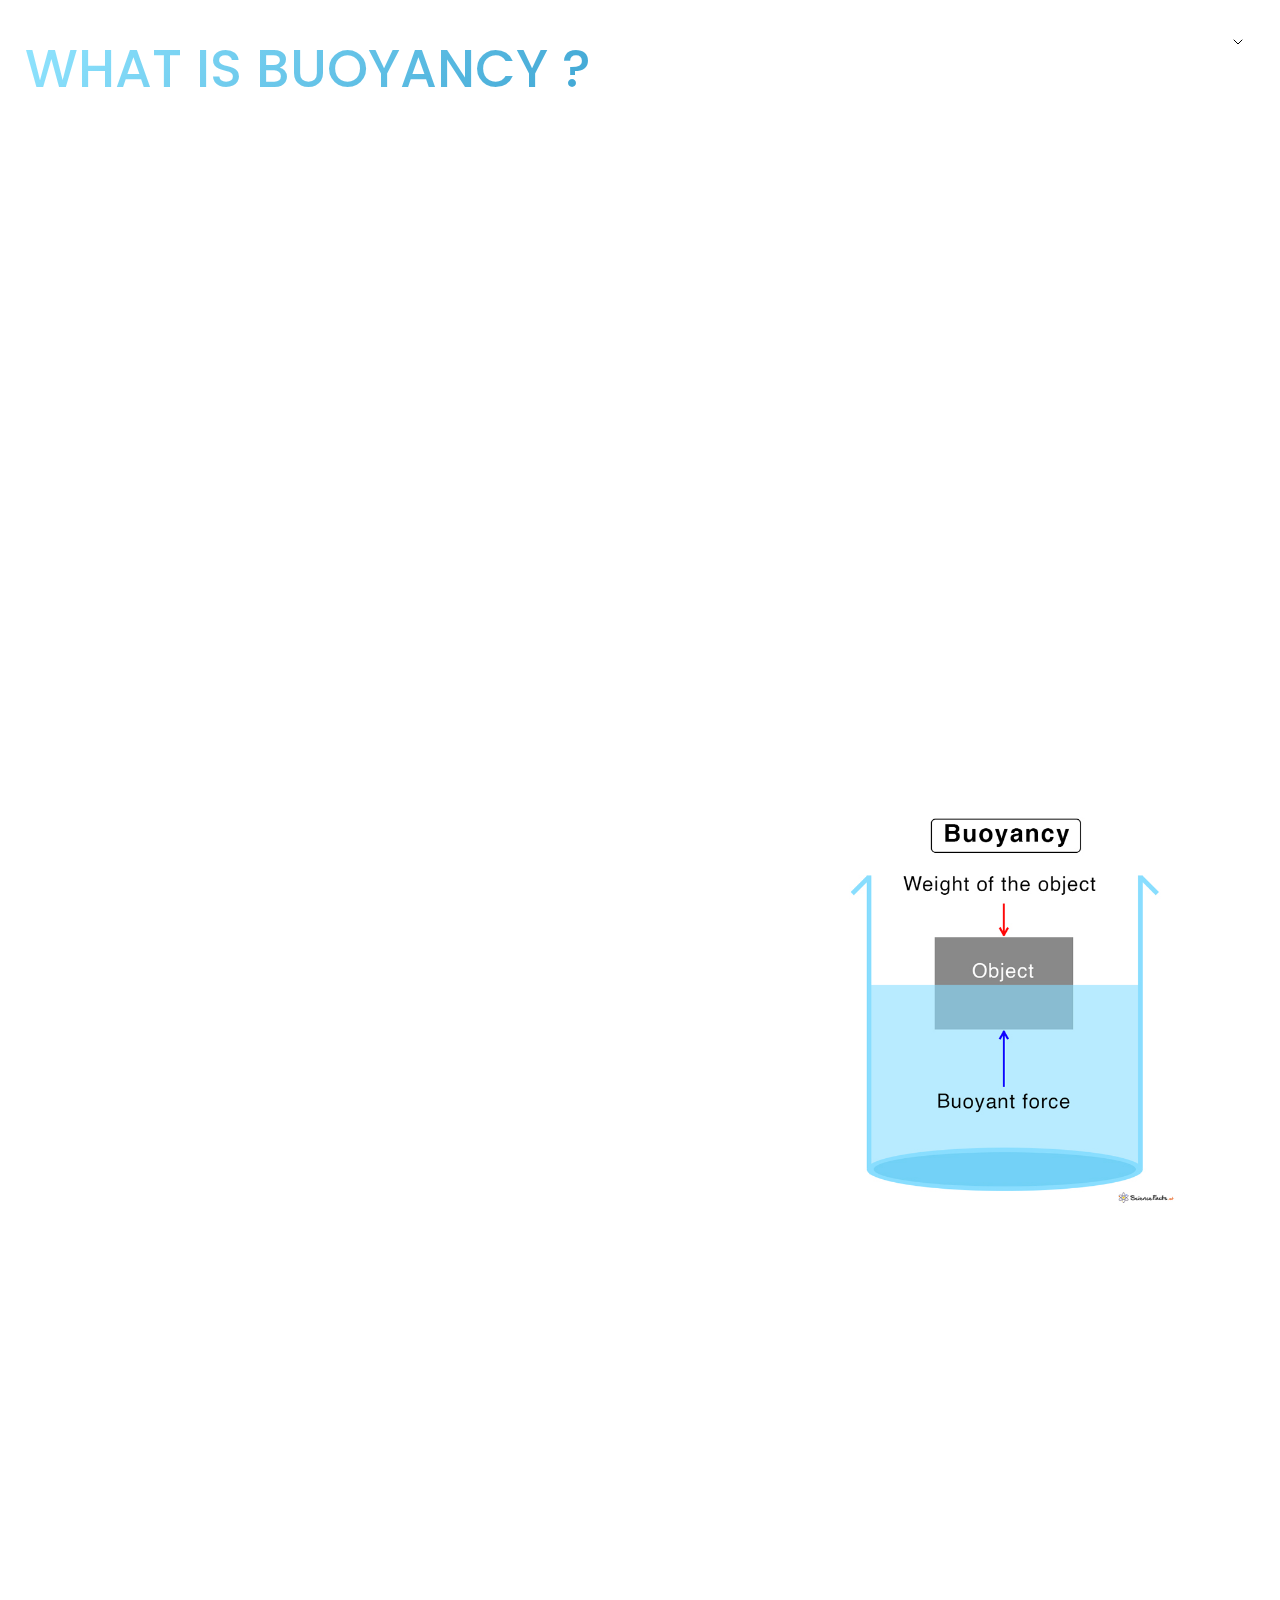
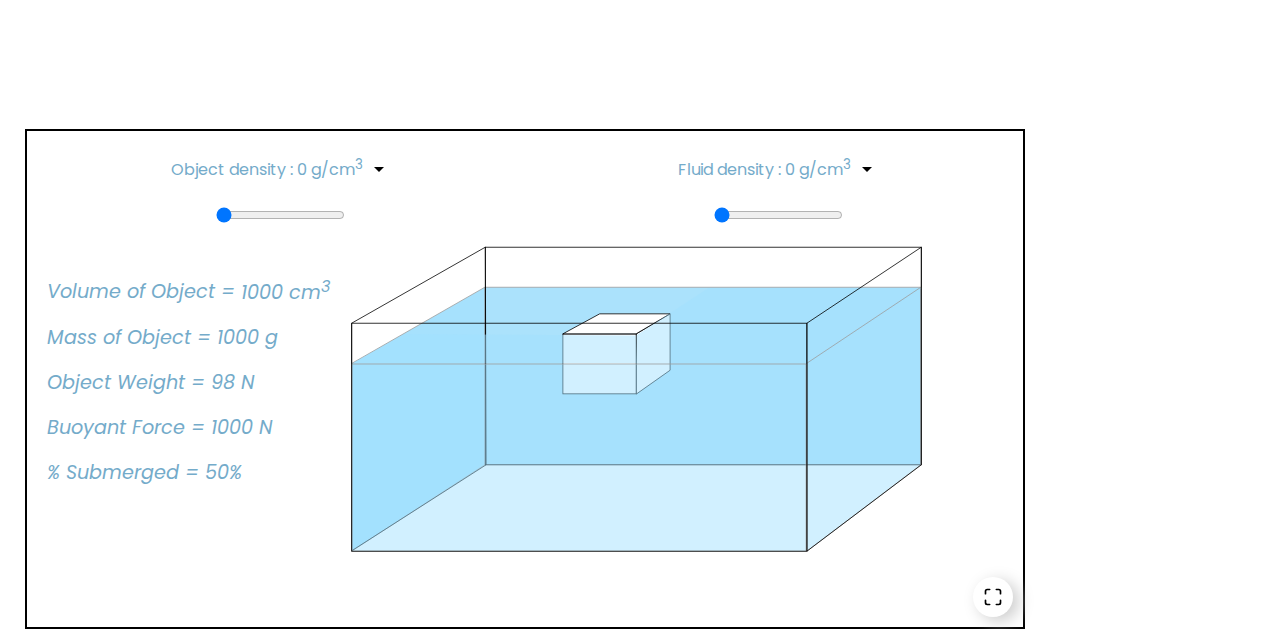
==== index.html @ 8137bca1 "first push" ====
<!DOCTYPE html>
<html lang="en" >
<head>
    <meta charset="UTF-8">
    <meta http-equiv="X-UA-Compatible" content="IE=edge">
    <meta name="viewport" content="width=device-width, initial-scale=1.0">
    <link href="https://fonts.googleapis.com/css2?family=Poppins:wght@200;500&display=swap" rel="stylesheet">
    <script src="https://ajax.googleapis.com/ajax/libs/jquery/3.5.1/jquery.min.js"></script> 


    <title>Document</title>
    <link rel="stylesheet" href="index.css">
</head>
<body onload="getResolution()">
    <div class="shortcut">

    <div id="sim" style="transform: rotate(180deg);" href="#simulator"  ><svg width="10" height="6" viewBox="0 0 10 6" fill="none" xmlns="http://www.w3.org/2000/svg">
        <path d="M1 5L5 1L9 5" stroke="black" stroke-linecap="round"/>
        </svg>
        </div>
      
    <div class="arrow"></div>
    <div class="dropdown">Jump to Simulator</div>    

    </div>
<section class="info">

<div class="part hero">
    <h2 class="heading">WHAT IS BUOYANCY ?</h2>

    <P>Buoyancy is the force that causes objects to float. It is the force exerted on an object that is partly or wholly immersed in a fluid. Buoyancy is caused by the differences in pressure acting on opposite sides of an object immersed in a static fluid. It is also known as the buoyant force. Buoyancy is the phenomena due to Buoyant Force.</P>
</div>

<div class="part hero2">
    <p>In general, the buoyancy force on a completely submerged object is given by the formula:</p>
    <br>
    <p class="formula"><strong>FB=Vρg</strong></p>
    <br>
    <p>V = volume of the object,</p>
    <p>ρ= density of the fluid and</p>
    <p>g = gravitational acceleration.</p>
    
</div>

<div class="part col">

    <div class="text">

        <p>Now as Object is Floating on the Liquid Two Forces are acting on it .</p>
        

        <ul>
            <li>BUOYANT FORCE </li>
            <li>IT’S OWN WEIGHT</li>
        </ul>

<p>Now , as Liquid forces object upwards i.e BUOYANCY ,</p> 

  <p>  it’s own Weight is pushing object downwards due to Gravitational Force , </p>

<p>So its like both Forces are Competeing and exerts force to that  object .</p>
    </div>

    <div class="image">
        <img src="Buoyancy.jpg"   alt="">
    </div>

</div>

<div class="part hero3">
        <p>The Expression for Weight of an Object :</p>
        <br>
        <p> <strong>W=Vρ<sub>o</sub> g</strong></p>
        <br>
        <p>   V = volume of the object,</p>
       <p> ρ<sub>o</sub> = density of the object and</p>
       <p> g = gravitational acceleration.</p>
    
</div>


</section>

<section class="part " id="simulator">


    <div class="value">

    <span class="input">

        <label>
            Object density : <span id="o-value">0</span>
        <span>g/cm<sup>3</sup></span>
        <span id="o-dropdown-icon"><img src="arrow-down.svg" alt=""></span>
        <div class="o-density-dropdown">
            <div id="o-drop1" >SODIUM =  <span>0.97 g/cm<sup>3</sup></span></div>
            <div id="o-drop2" >ALUMINIUM =  <span>2.7 g/cm<sup>3</sup></span></div>
            <div id="o-drop3" >IRON =  <span>7.87 g/cm<sup>3</sup></span></div>
            <div id="o-drop4" >GOLD =  <span>19.32 g/cm<sup>3</sup></span></div>
        </div>
    </label>

        <br>
        <input type="range" id="o-input" value="1" min="100" max="2000"  />

       
    </span>

    <span class="input">

        <label>Fluid density : <span id="l-value">0</span>
        <span>g/cm<sup>3</sup></span>
        <span id="l-dropdown-icon"><img src="arrow-down.svg" alt=""></span>
        <div class="l-density-dropdown">
            <div id="l-drop1">WATER = <span>0.1  g/cm<sup>3</sup></span></div>
            <div id="l-drop2">KEROSENE = <span>0.8  g/cm<sup>3</sup></span></div>
            <div id="l-drop3">GALINSTAN =  <span>6.44 g/cm<sup>3</sup></span></div>
            <div id="l-drop4">MERCURY = <span>13.6  g/cm<sup>3</sup></span></div>
            
        </div>
    </label>
       
        <br>
        <input type="range" id="l-input" value="1" min="100" max="2000"  />
        
       
    </span>
    
</div>


    <div class="extra-value">
         <div>Volume of Object = <span>1000 cm<sup>3</sup></span></div>
         <div >Mass of Object = <span id="mass-o-value">1000 g</span></div>
         <div>Object Weight = <span id="weight-o-value">98 N</span></div>
        <div>Buoyant Force = <span id="buoyant-l-value">1000 N</span></div>
        <div>% Submerged = <span id="submerged-value"> 50%</span></div>
    </div>


    <div class="tank-container">

                    
            <svg width="713" height="383" viewBox="0 0 713 383" fill="none" xmlns="http://www.w3.org/2000/svg">
                <rect x="167.5" y="51.5" width="544" height="222" fill="#ABE2FC" stroke="#9D9D9D"/>
                <path d="M167 51.5L1 146.5V381L167 273.5V51.5Z" fill="#A6E1FD" stroke="#9D9D9D"/>
                <rect x="167.5" y="1.5" width="545" height="272" stroke="black"/>
                <path d="M167.5 1.5L0.5 96.5V381L168.5 273.5L167.5 1.5Z" stroke="black"/>
                <rect id="block" x="264.5" y="71.75" width="91.6667" height="74.75" fill="white" stroke="black"/>
                <path id="block" d="M398.5 46.5L356.358 71.5024V146.747L398.5 117V46.5Z" fill="white" stroke="black"/>
                <path id="block" d="M356 71.5H264.5L310.5 46.5H398.5L356 71.5Z" fill="white" stroke="black"/>
                <path d="M446.5 52.5L356.5 111.5V147.5H570L713 52.5H657.5H446.5Z" fill="#A2E0FF" fill-opacity="0.49"/>
                <path d="M67 110L355.5 112L357 147H1L67 110Z" fill="#A2E0FF" fill-opacity="0.49"/>
                <path d="M712 51.5L569.5 146.5V381.5L712 273.5V51.5Z" fill="#A2E0FF" fill-opacity="0.49" stroke="#9D9D9D"/>
                <path d="M712.5 1.5L569.5 96.5V381.5L712.5 273.5V1.5Z" stroke="black"/>
                <rect x="0.5" y="147.5" width="568" height="234" fill="#A2E0FF" fill-opacity="0.49" stroke="#9D9D9D"/>
                <rect x="0.5" y="96.5" width="569" height="285" stroke="black"/>
                </svg>
        </div>

<div id="mySlider"></div>
<button class="full-screen btn"><img src="maximize.svg" alt=""></button>
<button class="min-screen btn"><img src="minimize.svg" alt=""></button>
</section>

<script src="index.js"></script>

</body>
</html>
---- index.css ----
* {
    margin: 0%;
    padding: 0%;

    outline: none;

    font-family: 'Poppins', sans-serif;
    box-sizing: border-box;

    color: #74abca;


}


body {
    background-color: #fff;
    margin: 25px;

}

#sim {
    display: flex ;
    align-items: center;
    justify-content: center;
    position: absolute;
    height: 24px;
    width: 24px;
    right: 30px;
    animation: lazy-sim 0.8s  forwards;
    animation-timing-function: cubic-bezier(0.1, -0.6, 0.2, 0);
}

#sim:hover {
    background-color: rgb(209, 209, 209);
    border-radius: 50%;
}

#sim:hover ~ .dropdown , #sim:hover + div {
    opacity : 1 ;
}

.arrow {
    display: inline-block;
    height: 20px ;
    width: 20px;
    background-color: #ccc;

    position: absolute;
    right: 31px;
    top: 60px;
    transform: rotate(45deg);
    opacity: 0;
}

.dropdown {
    display: inline-block;
    height: auto ;
    width: auto;
    background-color: #ccc;
    padding: 5px;
    position: absolute;
    right: 30px;
    top: 58px;

    border-radius: 5px;

    font-size: 0.5rem;
    color: black;

    transform: translate(35% , 20%);
    opacity: 0;
}



.part {
    display: block;
    width: 100%;
    margin: 30px 0 30px 0;
  
    
}

p {
    
  
    line-height: 2.5rem;
    margin: 5px 0px;
    opacity: 0;
    font-weight: 300;
    
    font-family: 'Poppins', sans-serif;
    font-size: 1.8rem;

   font-display: auto;
    
    
}


h2 {

    display: block;
    height: auto ;
    width: 80%;
    background-image: linear-gradient(-45deg , #0A7DB7 , #91e5ff);
    -webkit-background-clip: text;
    -webkit-text-fill-color: transparent;
    color: #0A7DB7;
    font-size: 3.3rem ;
    margin-bottom: 25px  ;
    font-weight: 500;
    
    animation: lazy 0.6s forwards;
    animation-timing-function: cubic-bezier(0.1, -0.6, 0.2, 0);
    
    
}

.hero > p  {

    font-family: 'Poppins', sans-serif;
    font-size: 1.8rem;
    animation: lazy-p 0.7s  0.8s forwards;
    animation-timing-function: cubic-bezier(0.1, -0.6, 0.2, 0);
}

.hero2 > p , .text > p {
    animation: lazy 0.7s  0.8s forwards;
    animation-timing-function: cubic-bezier(0.1, -0.6, 0.2, 0);
}

.hero3 > p {
    animation: lazy 0.7s  0.8s forwards;
    animation-timing-function: cubic-bezier(0.1, -0.6, 0.2, 0);
}



.part strong  {

    font-size: 1.7rem;
    color: #39708b;
    border: 2px solid #39708b;
    border-radius: 5px;
    padding: 5px;
    margin: 10px 0;
    animation: lazy 0.9s  0.8s forwards;
    animation-timing-function: cubic-bezier(0.1, -0.6, 0.2, 0);
    
}



.part strong > sub{

    font-size: 1.7rem;
    color: #39708b;
    border-radius: 5px;
    
    
}

.col {
    display: flex;
    align-items: center;
    justify-content: center;
    flex-direction: row;


}


ul {
    margin: 20px 0px;

    animation: lazy 0.7s  0.5s forwards;
    animation-timing-function: cubic-bezier(0.1, -0.6, 0.2, 0);
}

ul > li {
    font-size: 1.7rem ;
    line-height: 2.25rem;
    margin: 10px 30px;
    color: #39708b;
    animation: lazy 0.7s  0.5s forwards;
    animation-timing-function: cubic-bezier(0.1, -0.6, 0.2, 0);
    opacity: 0;
}

.image {
    display: flex;
    align-items: center;
    justify-content: center;
    width:  500px;
    
    
}

.image img {
    transform: scale(0.6);
    animation: lazy-img 0.7s  0.1s forwards;
    animation-timing-function: cubic-bezier(0.1, -0.6, 0.2, 0);
    
}

@keyframes lazy {

    from {
        transform: translateY(60%);
        opacity: 0;
        
    }

    to {
        transform: none;
        opacity: 1;
    }

}

@keyframes lazy-p {

    from {
        transform: translateY(20%);
        opacity: 0;
    }

    to {
        transform: none;
        opacity: 1;
    }

}


@keyframes lazy-img {

    from {
        transform: translateY(10%) scale(0.6);
        opacity: 0;
        
    }

    to {
        transform: translateY(0%) scale(0.6) ;
        opacity: 1;
        
    }

}

@keyframes lazy-sim {

    from {
        transform: translateY(10%) rotate(180deg);
        opacity: 0;
        
    }

    to {
        transform: translateY(0%) rotate(180deg) ;
        opacity: 1;
        
    }

}



.btn {

    display: flex;
    justify-content: center;
    align-items: center;
    height: 40px;
    width: 40px;
    border: none;
    box-shadow: 6px 4px 16px 0 #ccc;
    border-radius: 50%;
    background: none;
    position: absolute;
    right: 0%;
    bottom: 0%;
    margin: 10px;
}

.btn > img {
    display: block;
    height: 20px;
    width: 20px;
}

 
.min-screen {
    display: none;

}

.tank-container > svg {
    z-index: -5;
    overflow: visible;
}


#tank-back{
    z-index: 6;
    position: absolute;

}

#block{

transform: translateY(10%);
transition: transform 1s linear;

}

#simulator {
    border: 2px solid black;
    height: 500px;
    width: 1000px;
    position: absolute;
    background-color: #fff;
}

.tank-container {
    display: inline-block;
    height: auto;
    width: auto;
    position: absolute;
    bottom: 0%;
    right: 0%;
    margin: 30px;
    transform: scale(0.8);
    overflow: visible;
}

.value {

    display: inline-flex;
    justify-content: space-around;
    align-items: center;
    flex-direction: row;
    width: 100%;
}

.input {
    width: auto;
 
    opacity: 1;
    display: inline-flex;
    justify-content: center;
    align-items: center;
    flex-direction: column;
    margin: 20px;
}

#o-dropdown-icon , #l-dropdown-icon{
    display: inline-flex;
    justify-content: center;
    align-items: center;
    transform: translateY(6px);
}

#o-dropdown-icon:hover , #l-dropdown-icon:hover {
    background-color: #ccc;
    border-radius: 50%;
}

.o-density-dropdown , .l-density-dropdown{
    display: none;
    justify-content: center;
    align-items: center;
    flex-direction: column;
    height: 180px;
    width: 180px;
    border: 1px solid rgb(117, 117, 117);
    border-radius: 1px;
    z-index: 10000;
    position: absolute;
    box-shadow: 4px 4px 16px 0 rgb(235, 235, 235);
    transform: translateY(20px);
    transition: all 1s linear;
   

}


.o-density-dropdown > div , .l-density-dropdown > div {

    display: flex;
    justify-content: space-evenly;
    align-items: center;
    font-size: 0.7rem;
    color: rgb(54, 54, 54);
    border-bottom: 1px solid rgb(170, 170, 170);
    width: 100%;
    height: 45px;
    background-color: #fff;
    
    
}

.o-density-dropdown > div > span , .o-density-dropdown > div > span >sup , .l-density-dropdown > div > span , .l-density-dropdown > div > span >sup {
    color: rgb(54, 54, 54);
}



.extra-value{
    font-size: 1.2rem;
    line-height: 45px;
    font-style: italic;
    display: inline-block;
    margin: 20px;
}
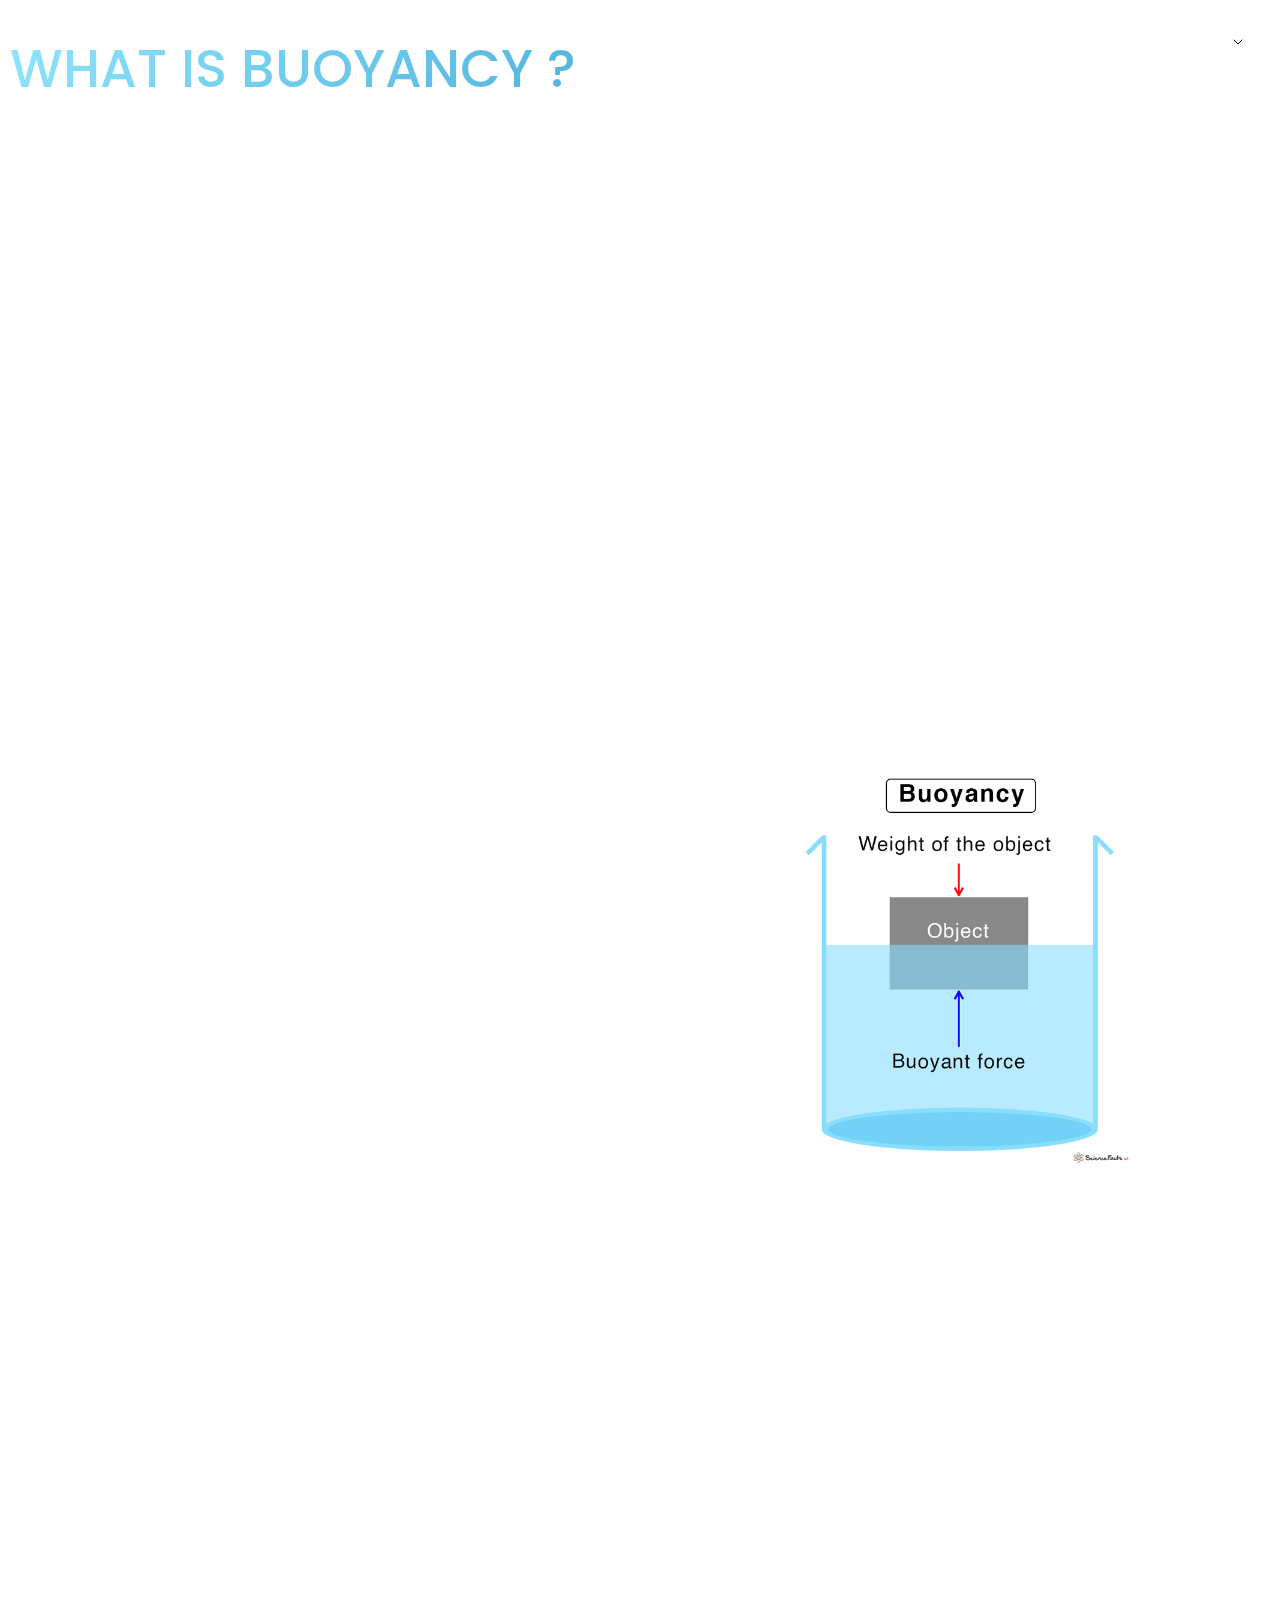
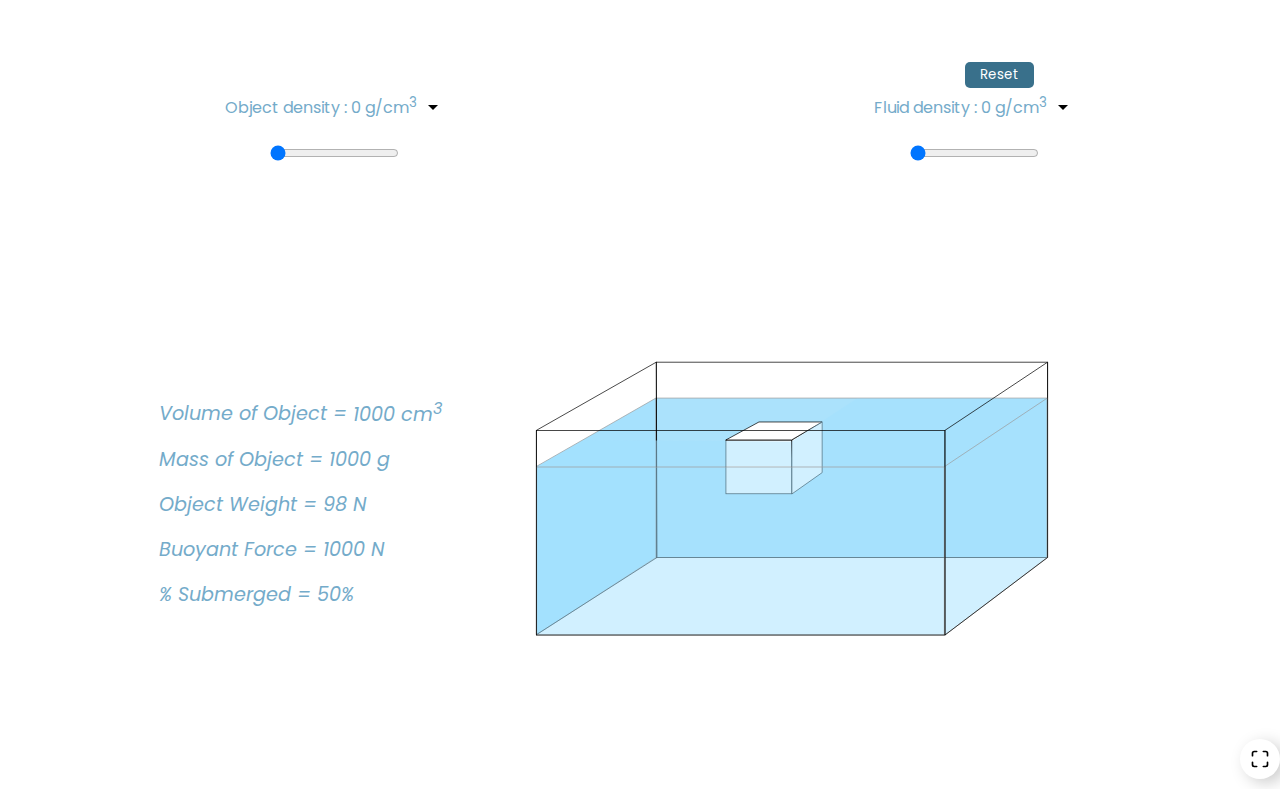
==== commit 1f5a0d6b: "Responsive and minor features" ====
--- a/index.html
+++ b/index.html
@@ -8,7 +8,7 @@
     <script src="https://ajax.googleapis.com/ajax/libs/jquery/3.5.1/jquery.min.js"></script> 
 
 
-    <title>Document</title>
+    <title>Buoyancy</title>
     <link rel="stylesheet" href="index.css">
 </head>
 <body onload="getResolution()">
@@ -81,8 +81,10 @@
 
 </section>
 
-<section class="part " id="simulator">
+<section id="simulator">
 
+    <button class="reset" onclick="reset()">Reset</button>
+ 
 
     <div class="value">
 
@@ -106,6 +108,8 @@
        
     </span>
 
+   
+
     <span class="input">
 
         <label>Fluid density : <span id="l-value">0</span>
@@ -128,6 +132,7 @@
     
 </div>
 
+<div class="tank-flex">
 
     <div class="extra-value">
          <div>Volume of Object = <span>1000 cm<sup>3</sup></span></div>
@@ -142,23 +147,24 @@
 
                     
             <svg width="713" height="383" viewBox="0 0 713 383" fill="none" xmlns="http://www.w3.org/2000/svg">
-                <rect x="167.5" y="51.5" width="544" height="222" fill="#ABE2FC" stroke="#9D9D9D"/>
-                <path d="M167 51.5L1 146.5V381L167 273.5V51.5Z" fill="#A6E1FD" stroke="#9D9D9D"/>
+                <rect id="water" x="167.5" y="51.5" width="544" height="222" fill="#ABE2FC" stroke="#9D9D9D"/>
+                <path id="water" d="M167 51.5L1 146.5V381L167 273.5V51.5Z" fill="#A6E1FD" stroke="#9D9D9D"/>
                 <rect x="167.5" y="1.5" width="545" height="272" stroke="black"/>
                 <path d="M167.5 1.5L0.5 96.5V381L168.5 273.5L167.5 1.5Z" stroke="black"/>
                 <rect id="block" x="264.5" y="71.75" width="91.6667" height="74.75" fill="white" stroke="black"/>
                 <path id="block" d="M398.5 46.5L356.358 71.5024V146.747L398.5 117V46.5Z" fill="white" stroke="black"/>
                 <path id="block" d="M356 71.5H264.5L310.5 46.5H398.5L356 71.5Z" fill="white" stroke="black"/>
-                <path d="M446.5 52.5L356.5 111.5V147.5H570L713 52.5H657.5H446.5Z" fill="#A2E0FF" fill-opacity="0.49"/>
-                <path d="M67 110L355.5 112L357 147H1L67 110Z" fill="#A2E0FF" fill-opacity="0.49"/>
-                <path d="M712 51.5L569.5 146.5V381.5L712 273.5V51.5Z" fill="#A2E0FF" fill-opacity="0.49" stroke="#9D9D9D"/>
-                <path d="M712.5 1.5L569.5 96.5V381.5L712.5 273.5V1.5Z" stroke="black"/>
-                <rect x="0.5" y="147.5" width="568" height="234" fill="#A2E0FF" fill-opacity="0.49" stroke="#9D9D9D"/>
+                <path id="water" d="M446.5 52.5L356.5 111.5V147.5H570L713 52.5H657.5H446.5Z" fill="#A2E0FF" fill-opacity="0.49"/>
+                <path id="water" d="M67 110L355.5 112L357 147H1L67 110Z" fill="#A2E0FF" fill-opacity="0.49"/>
+                <path id="water" d="M712 51.5L569.5 146.5V381.5L712 273.5V51.5Z" fill="#A2E0FF" fill-opacity="0.49" stroke="#9D9D9D"/>
+                <path  d="M712.5 1.5L569.5 96.5V381.5L712.5 273.5V1.5Z" stroke="black"/>
+                <rect id="water" x="0.5" y="147.5" width="568" height="234" fill="#A2E0FF" fill-opacity="0.49" stroke="#9D9D9D"/>
                 <rect x="0.5" y="96.5" width="569" height="285" stroke="black"/>
                 </svg>
         </div>
 
-<div id="mySlider"></div>
+    </div>
+
 <button class="full-screen btn"><img src="maximize.svg" alt=""></button>
 <button class="min-screen btn"><img src="minimize.svg" alt=""></button>
 </section>
--- a/index.css
+++ b/index.css
@@ -13,11 +13,17 @@
 }
 
 
-body {
-    background-color: #fff;
-    margin: 25px;
-
-}
+
+.info {
+    width: 99%;
+  
+}
+
+section{
+    margin: 10px;
+    width: 99%;
+}
+
 
 #sim {
     display: flex ;
@@ -103,7 +109,7 @@
 
     display: block;
     height: auto ;
-    width: 80%;
+    width: 100%;
     background-image: linear-gradient(-45deg , #0A7DB7 , #91e5ff);
     -webkit-background-clip: text;
     -webkit-text-fill-color: transparent;
@@ -168,7 +174,6 @@
     justify-content: center;
     flex-direction: row;
 
-
 }
 
 
@@ -189,16 +194,23 @@
     opacity: 0;
 }
 
+.text{
+    max-width: 50%;
+}
+
 .image {
     display: flex;
     align-items: center;
     justify-content: center;
-    width:  500px;
+    max-width: 50%;
+    height: 100%;
     
     
 }
 
 .image img {
+    width: 100%;
+    height: auto;
     transform: scale(0.6);
     animation: lazy-img 0.7s  0.1s forwards;
     animation-timing-function: cubic-bezier(0.1, -0.6, 0.2, 0);
@@ -298,9 +310,15 @@
 
 }
 
+
+
+
+
 .tank-container > svg {
     z-index: -5;
     overflow: visible;
+    width: 100%;
+    height: auto;
 }
 
 
@@ -313,41 +331,63 @@
 #block{
 
 transform: translateY(10%);
-transition: transform 1s linear;
+transition: transform 0.8s  cubic-bezier(0,2,1,0.5);
 
 }
 
 #simulator {
-    border: 2px solid black;
-    height: 500px;
-    width: 1000px;
+    display: flex;
+    justify-content: center;
+    align-items: center;
+    flex-direction: column;
+    
+    min-height: 80%;
+    min-width: 100%;
     position: absolute;
     background-color: #fff;
+}
+
+.tank-flex {
+    display: inline-flex;
+    justify-content: center;
+    align-items: center;
+    flex-direction: row;
+
+    min-width: 100%;
+    height: 80%;
+    position: absolute;
+    bottom: 0%;
+   
+
 }
 
 .tank-container {
     display: inline-block;
     height: auto;
-    width: auto;
-    position: absolute;
+
     bottom: 0%;
     right: 0%;
     margin: 30px;
     transform: scale(0.8);
     overflow: visible;
+    max-width: 50%;
 }
 
 .value {
+
 
     display: inline-flex;
     justify-content: space-around;
     align-items: center;
     flex-direction: row;
     width: 100%;
+    max-height: 20%;
+    position: absolute;
+    top: 0%;
 }
 
 .input {
-    width: auto;
+    max-width: 50%;
  
     opacity: 1;
     display: inline-flex;
@@ -413,7 +453,134 @@
     font-size: 1.2rem;
     line-height: 45px;
     font-style: italic;
-    display: inline-block;
-    margin: 20px;
-}
-
+    display: flex;
+    justify-content: center;
+    align-items: flex-start;
+    flex-direction: column;
+    max-width: 100%;
+}
+
+.reset {
+    position: absolute;
+    z-index: 100000;
+    right: 20%;
+    top: -1%;
+    background-color: #39708b;
+    color: white;
+    padding: 3px 15px ;
+    border: none;
+    border-radius: 5px;
+
+}
+
+@media only screen and (max-width: 600px) {
+
+
+    h2 {
+        font-size: 3.1rem;
+    }
+    .col {
+        flex-direction: column;
+        width: 100%;
+    }
+
+    .text{
+       max-width: 100%;
+    }
+
+    .image{
+        max-width: 100%;
+    }
+
+    .image img {
+        width: 100%;
+        height: auto;
+    
+    }
+
+    .tank-flex{
+        max-height: 80%;
+        flex-direction: column-reverse;
+    }
+
+    .tank-container , .extra-value{
+        height: auto;
+        max-width: 100%;
+        position: absolute;
+    }
+
+    .tank-container{
+       
+        top: 0%;
+        margin: 0%;
+        max-height: 50%;
+      
+    }
+
+    .extra-value {
+        bottom: 0%;
+        max-height: 40%;
+        max-width: 100%;
+    }
+
+    .info , section {
+        margin: 10px;
+    }
+
+  }
+
+  @media only screen and (max-width: 768px) {
+    
+    h2 {
+        font-size: 3.1rem;
+    }
+    .col {
+        flex-direction: column;
+        width: 100%;
+    }
+
+    .text{
+       max-width: 100%;
+    }
+
+    .image{
+        max-width: 100%;
+    }
+
+    .image img {
+        width: 100%;
+        height: auto;
+    
+    }
+
+    .tank-flex{
+        max-height: 80%;
+        flex-direction: column-reverse;
+    }
+
+    .tank-container , .extra-value{
+        height: auto;
+        max-width: 100%;
+        position: absolute;
+    }
+
+    .tank-container{
+       
+        top: 0%;
+        margin: 0%;
+        max-height: 50%;
+      
+    }
+
+    .extra-value {
+        bottom: 0%;
+        max-height: 40%;
+        max-width: 100%;
+    }
+
+    .info , section {
+        margin: 10px;
+    }
+
+  }
+  